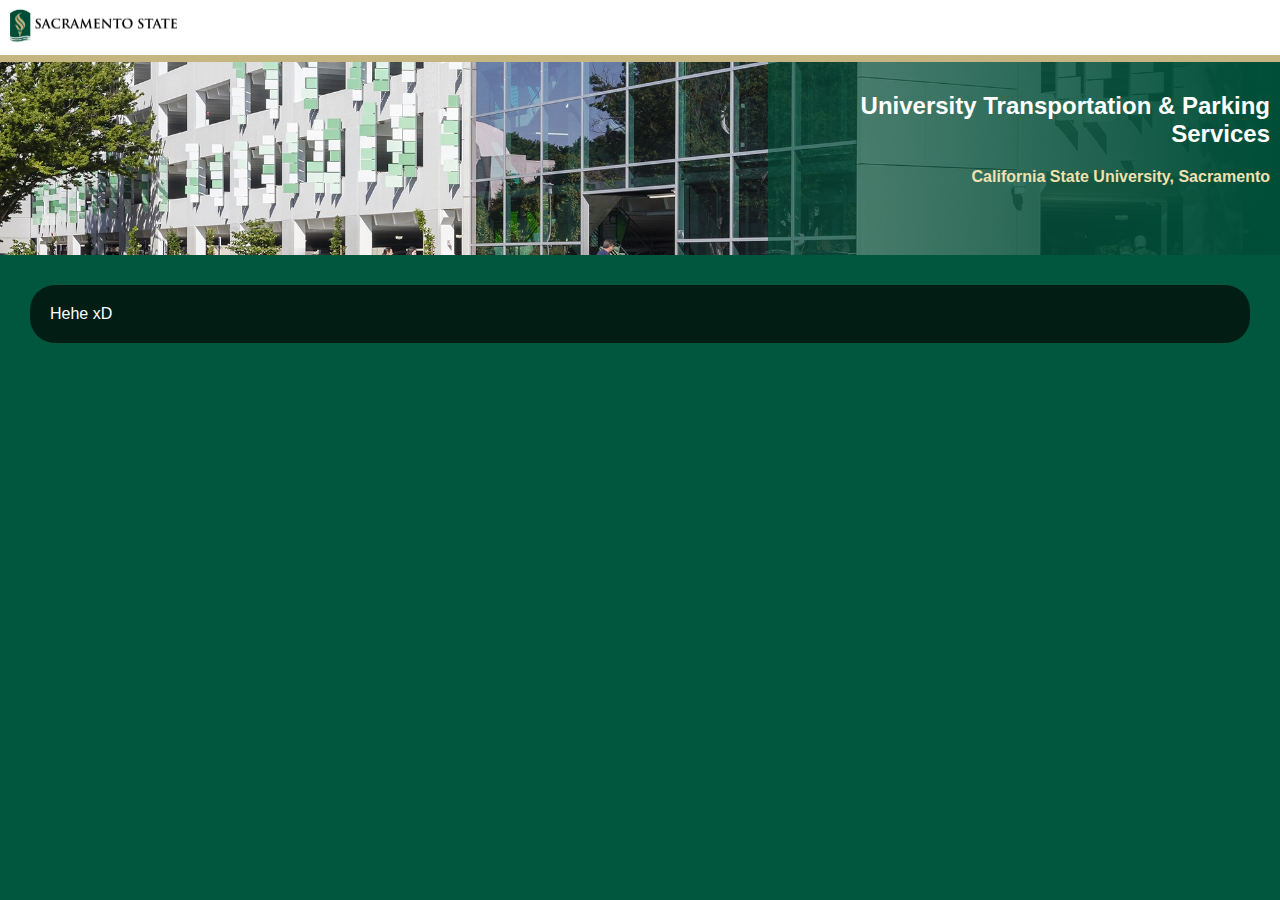
==== index.html @ d8b2bc2f "Home page content" ====
<!DOCTYPE html>
<html lang="en" dir="ltr">
    <head>
        <meta charset="utf-8">
        <link rel="stylesheet" href="styles.css">
        <title>FMZ Commuter App</title>
    </head>
    <meta content="width=device-width, initial-scale=1" name="viewport"/>
    <style>
        @media only screen and (max-width: 700px) {
            header {
                background-image: linear-gradient(270deg, rgba(0,78,56,0.3) 5%, rgba(0,78,56,.6) 100%), url('structurev-2000.jpg');
            }
            .banner {
                width: 100%;
            }
        }
    </style>
    <nav>
        <img src="Primary_Horizontal_3_Color_gld_hnd.png" alt="Sacramento State University Logo" style="width:187px; height:51.25">
    </nav>
    <header>
        <hr>
            <div class="banner">
                <h2 class="banner_text">University Transportation & Parking Services</h2>
                <h4 class="banner_alt_text">California State University, Sacramento</h4>
            </div>
    </header>
    <body>
        <p class="text">Hehe xD</p>
    </body>
</html>
---- styles.css ----
nav {
    background-color: #ffffff;
}
header {
    margin: 0px;
    height:200px;
    background-image: linear-gradient(90deg, rgba(196,182,129,0) 60%, rgba(0,78,56,0.6) 60%, rgba(0,78,56,1) 100%), url('structurev-2000.jpg');
    background-size: cover;
    text-align: right;
}
body {
  background-color: #00573d;
  margin: 0px;
  font-family: sans-serif;
}
hr {
    height: 7px;
    border-width: 0px;
    background-color: #c4b581;
    margin: 0px;
}
.banner {
    padding-top: 20px;
    margin: 0px;
    width: 40%;
    height: 200px;
    float: right;
}
.banner_text {
    margin: 0px;
    padding: 10px;
    color: #ffffff;
}
.banner_alt_text {
        margin: 0px;
        padding: 10px;
        color: #f0e1b0;
}
.text {
    margin: 30px;
    padding: 20px;
    border-radius: 25px;
    background: #021e14;
    color: #ffffff;
}
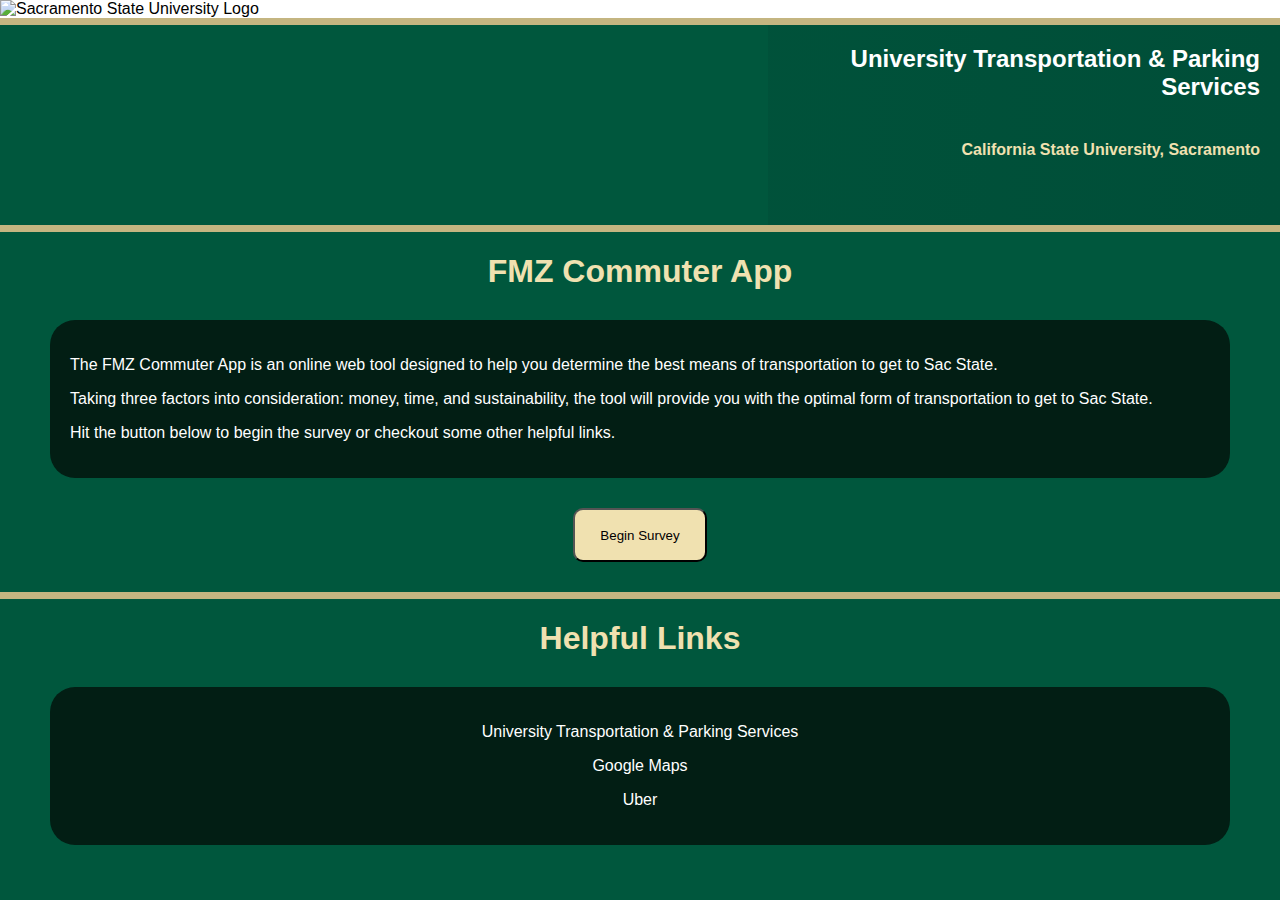
==== commit 1e7180b3: "Renamed CSS file" ====
--- a/index.html
+++ b/index.html
@@ -2,14 +2,14 @@
 <html lang="en" dir="ltr">
     <head>
         <meta charset="utf-8">
-        <link rel="stylesheet" href="styles.css">
+        <link rel="stylesheet" href="index_styles.css">
         <title>FMZ Commuter App</title>
     </head>
     <meta content="width=device-width, initial-scale=1" name="viewport"/>
     <style>
         @media only screen and (max-width: 700px) {
             header {
-                background-image: linear-gradient(270deg, rgba(0,78,56,0.3) 5%, rgba(0,78,56,.6) 100%), url('structurev-2000.jpg');
+                background-image: linear-gradient(270deg, rgba(0,78,56,0.3) 5%, rgba(0,78,56,.6) 100%), url('images/structurev-2000.jpg');
             }
             .banner {
                 width: 100%;
@@ -17,16 +17,31 @@
         }
     </style>
     <nav>
-        <img src="Primary_Horizontal_3_Color_gld_hnd.png" alt="Sacramento State University Logo" style="width:187px; height:51.25">
+        <img src="images/Primary_Horizontal_3_Color_gld_hnd.png" alt="Sacramento State University Logo" style="width:187px; height:51.25">
+        <hr>
     </nav>
     <header>
-        <hr>
-            <div class="banner">
-                <h2 class="banner_text">University Transportation & Parking Services</h2>
-                <h4 class="banner_alt_text">California State University, Sacramento</h4>
-            </div>
+        <div class="banner">
+            <h2 class="banner_text">University Transportation & Parking Services</h2>
+            <h4 class="banner_alt_text">California State University, Sacramento</h4>
+        </div>
     </header>
     <body>
-        <p class="text">Hehe xD</p>
+        <hr>
+        <h1>FMZ Commuter App</h1>
+        <div class="text">
+          <p>The FMZ Commuter App is an online web tool designed to help you determine the best means of transportation to get to Sac State.</p>
+          <p>Taking three factors into consideration: money, time, and sustainability, the tool will provide you with the optimal form of
+            transportation to get to Sac State.</p>
+          <p>Hit the button below to begin the survey or checkout some other helpful links.</p>
+        </div>
+        <div class="button"><button type="button" name="button">Begin Survey</button></div>
+        <hr>
+        <h1>Helpful Links</h1>
+        <div class="text" style="text-align:center">
+          <p><a href="https://www.csus.edu/parking-transportation/">University Transportation & Parking Services</a></p>
+          <p><a href="https://www.google.com/maps/place/California+State+University,+Sacramento/@38.561296,-121.4262406,17z/data=!3m1!4b1!4m5!3m4!1s0x809ada8d31c6f4db:0x763ddc32823f5b82!8m2!3d38.5612918!4d-121.4240519">Google Maps</a></p>
+          <p><a href="https://www.uber.com/">Uber</a></p>
+        </div>
     </body>
 </html>
--- a/index_styles.css
+++ b/index_styles.css
@@ -0,0 +1,68 @@
+nav {
+    background-color: #ffffff;
+}
+header {
+    margin: 0px;
+    height:200px;
+    background-image: linear-gradient(90deg, rgba(196,182,129,0) 60%, rgba(0,78,56,0.6) 60%, rgba(0,78,56,1) 100%), url('images/structurev-2000.jpg');
+    background-size: cover;
+    text-align: right;
+}
+body {
+  background-color: #00573d;
+  margin: 0px;
+  font-family: sans-serif;
+}
+hr {
+    height: 7px;
+    border-width: 0px;
+    background-color: #c4b581;
+    margin: 0px;
+}
+h1 {
+  color: #f0e1b0;
+  text-align: center;
+}
+button {
+  background-color: #f0e1b0;
+  width: 10em;
+  height: 4em;
+  border-radius: 10px;
+}
+a, a:visited {
+  color: #ffffff;
+  text-decoration: none;
+}
+a:hover {
+  color: #f0e1b0;
+}
+.button {
+  text-align: center;
+  margin: 30px;
+}
+.banner {
+    margin: 0px;
+    width: 40%;
+    height: 200px;
+    float: right;
+}
+.banner_text {
+    margin: 0px;
+    padding: 20px;
+    color: #ffffff;
+}
+.banner_alt_text {
+        margin: 0px;
+        padding: 20px;
+        color: #f0e1b0;
+}
+.text {
+    margin-top: 30px;
+    margin-bottom: 30px;
+    margin-left: 50px;
+    margin-right: 50px;
+    padding: 20px;
+    border-radius: 25px;
+    background: #021e14;
+    color: #ffffff;
+}
